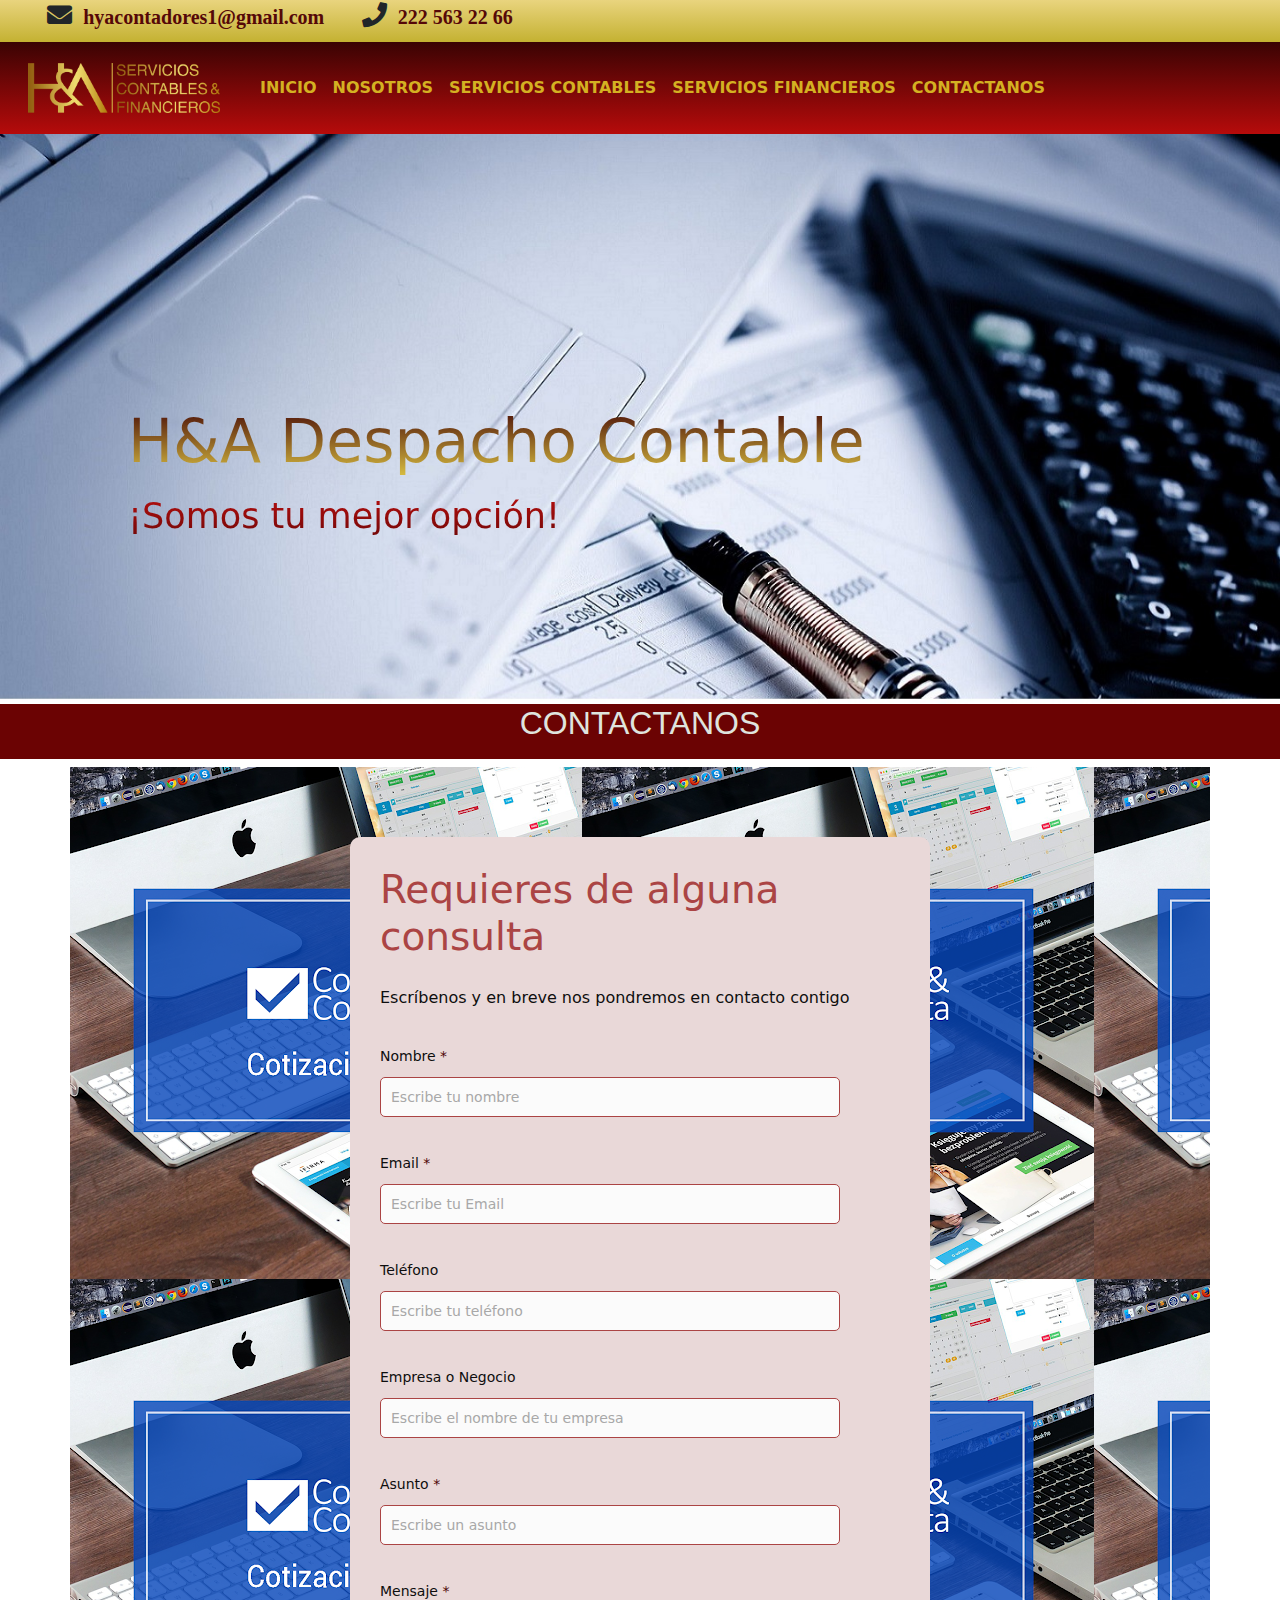
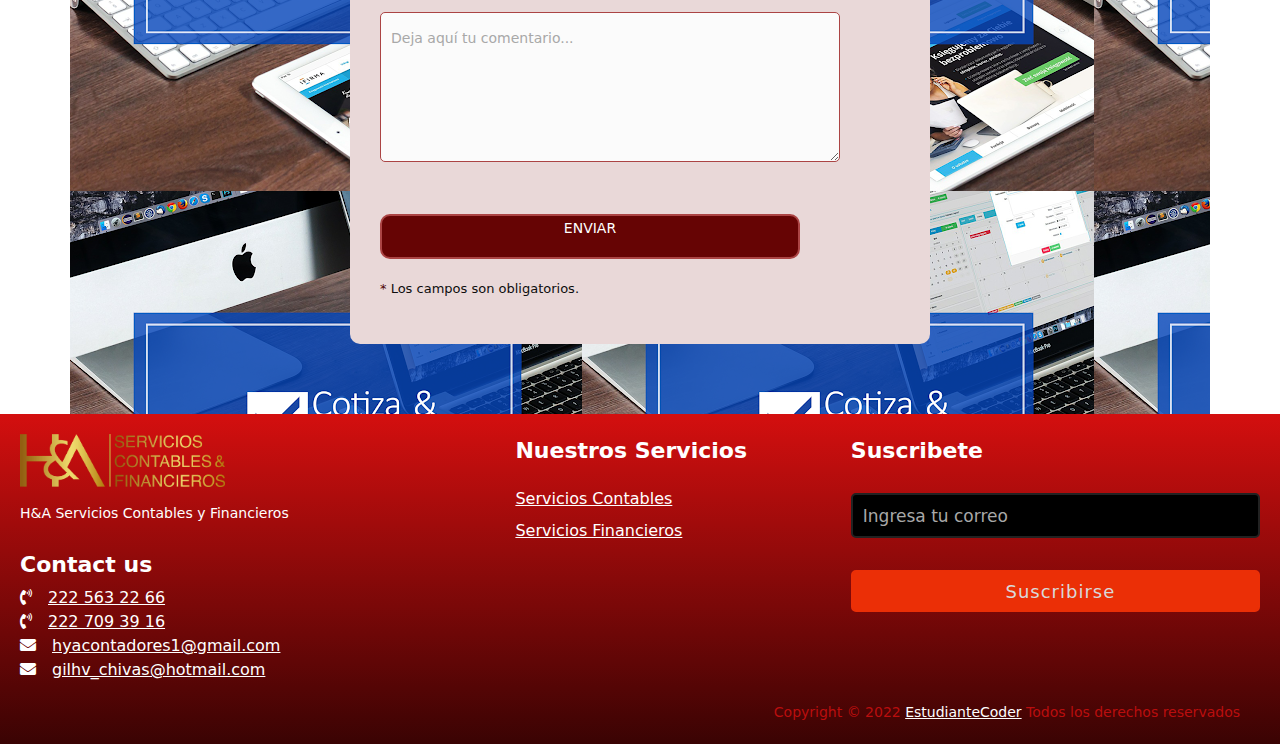
==== pages/contactanos.html @ 289abd4b "aplicacion de sass" ====
<!DOCTYPE html>
<html lang="en">

<head>
    <meta charset="UTF-8">
    <meta http-equiv="X-UA-Compatible" content="IE=edge">
    <meta name="viewport" content="width=device-width, initial-scale=1.0">
    <title>H&A Despacho</title>
    <link rel="icon" type="image/png" href="../img/logo.png">
    <link rel="stylesheet" href="../css/bootstrap.css">
    <link rel="stylesheet" href="../personalcss/styles.css">
    <link rel="stylesheet" href="http://cdnjs.cloudflare.com/ajax/libs/font-awesome/4.4.0/css/font-awesome.min.css">
    <link rel="stylesheet" href="https://cdnjs.cloudflare.com/ajax/libs/font-awesome/5.15.2/css/all.min.css" />
    <link rel="shortcut" href="../img/logo.png">
    <script src="../js/bootstrap.js"></script>
</head>

<body>

    <header class="header">
        <section class="navbar_Cp">
            <div class="header__barraPrin">
                <ul>
                    <li class="fas fa-envelope " style="font-size: 25px;">
                        <a href="mailto:hyacontadores1@gmail.com">hyacontadores1@gmail.com </a>
                    </li>
                    <li class="	fa fa-phone" style="font-size: 25px;">
                        <a href="tel:+522225632266">222 563 22 66</a>
                    </li>
                </ul>
            </div>
            <nav class="navbar  navbar-expand-lg navbar-light bg-light ">
                <div class="container-fluid container-fluid--Cp">
                    <a class="navbar-brand" href="#"><img src="../img/logo.png" alt="logo"></a>
                    <button class="navbar-toggler" type="button" data-bs-toggle="collapse"
                        data-bs-target="#navbarSupportedContent" aria-controls="navbarSupportedContent"
                        aria-expanded="false" aria-label="Toggle navigation">
                        <span class="navbar-toggler-icon"></span>
                    </button>
                    <div class="collapse navbar-collapse" id="navbarSupportedContent">

                        <ul class="navbar-nav me-auto mb-2 mb-lg-0">
                            <li class="nav-item">
                                <a class="nav-link active" aria-current="page" href="../index.html">INICIO</a>
                            </li>
                            <li class="nav-item">
                                <a class="nav-link" href="./nosotros.html">NOSOTROS</a>
                            </li>
                            <li class="nav-item">
                                <a href="./servicioscontables.html" class="nav-link">SERVICIOS CONTABLES</a>
                            </li>
                            <li class="nav-item">
                                <a href="./serviciosfinancieros.html" class="nav-link">SERVICIOS FINANCIEROS</a>
                            </li>
                            <li class="nav-item">
                                <a href="./contactanos.html" class="nav-link">CONTACTANOS</a>
                            </li>


                        </ul>

                    </div>
                </div>
            </nav>
        </section>
    </header>

    <main>
        <section class="main__contenedor">
            <img src="../img/contable.jpg" alt="contabilidad">
            <div class="main__textContent">
                <h2>H&A Despacho Contable</h2>
                <h3>¡Somos tu mejor opción!</h3>
            </div>
        </section>

        <div class="titles">
            <h2> CONTACTANOS </h2>
        </div>
        <div class="container containerForm">
 
            <div class="contact_form">

                <div class="formulario">
                    <h1>Requieres de alguna consulta </h1>
                    <h3>Escríbenos y en breve nos pondremos en contacto contigo</h3>


                    <form action="submeter-formulario" method="post">


                        <p>
                            <label for="nombre" class="colocar_nombre">Nombre
                                <span class="obligatorio">*</span>
                            </label>
                            <input type="text" name="introducir_nombre" id="nombre" required="obligatorio"
                                placeholder="Escribe tu nombre">
                        </p>

                        <p>
                            <label for="email" class="colocar_email">Email
                                <span class="obligatorio">*</span>
                            </label>
                            <input type="email" name="introducir_email" id="email" required="obligatorio"
                                placeholder="Escribe tu Email">
                        </p>

                        <p>
                            <label for="telefone" class="colocar_telefono">Teléfono
                            </label>
                            <input type="tel" name="introducir_telefono" id="telefono"
                                placeholder="Escribe tu teléfono">
                        </p>

                        <p>
                            <label for="empresa" class="colocar_empresa">Empresa o Negocio
                            </label>
                            <input type="text" name="introducir_empresa" id="empresa"
                                placeholder="Escribe el nombre de tu empresa">
                        </p>

                        <p>
                            <label for="asunto" class="colocar_asunto">Asunto
                                <span class="obligatorio">*</span>
                            </label>
                            <input type="text" name="introducir_asunto" id="assunto" required="obligatorio"
                                placeholder="Escribe un asunto">
                        </p>

                        <p>
                            <label for="mensaje" class="colocar_mensaje">Mensaje
                                <span class="obligatorio">*</span>
                            </label>
                            <textarea name="introducir_mensaje" class="texto_mensaje" id="mensaje"
                                required="obligatorio" placeholder="Deja aquí tu comentario..."></textarea>
                        </p>

                        <button type="submit" name="enviar_formulario" id="enviar">
                            <p>Enviar</p>
                        </button>

                        <p class="aviso">
                            <span class="obligatorio"> * </span>Los campos son obligatorios.
                        </p>

                    </form>
                </div>
            </div>
        </div>

    </main>


    <footer>
        <div class="content">
            <div class="left box">
                <div class="upper">
                    <div class="topic"><img src="../img/logo.png" width="50%" alt=""></div>
                    <p>H&A Servicios Contables y Financieros</p>
                </div>
                <div class="lower">
                    <div class="topic">Contact us</div>
                    <div class="phone">
                        <a href="tel:+522225632266"><i class="fas fa-phone-volume"></i>222 563 22 66</a> <br>
                        <a href="tel:+522227093916"><i class="fas fa-phone-volume"></i>222 709 39 16</a>
                    </div>
                    <div class="email">
                        <a href="mailto:hyacontadores1@gmail.com"><i
                                class="fas fa-envelope"></i>hyacontadores1@gmail.com</a><br>
                        <a href="mailto:gilhv_chivas@hotmail.com"><i
                                class="fas fa-envelope"></i>gilhv_chivas@hotmail.com</a>
                    </div>
                </div>
            </div>
            <div class="middle box">
                <div class="topic">Nuestros Servicios</div>
                <div><a href="../pages/servicioscontables.html">Servicios Contables</a></div>
                <div><a href="../pages/serviciosfinancieros.html">Servicios Financieros</a></div>

            </div>
            <div class="right box">
                <div class="topic"> Suscribete </div>
                <form action="#">
                    <input type="text" placeholder="Ingresa tu correo">
                    <input type="submit" name="" value="Suscribirse">

                </form>
            </div>
        </div>
        <div class="bottom">
            <p>Copyright © 2022 <a href="#">EstudianteCoder</a> Todos los derechos reservados</p>
        </div>
    </footer>

</body>

</html>
---- personalcss/styles.css ----
*{
    margin: 0;
    padding: 0;
    box-sizing: border-box;
}
.header {
  background: linear-gradient(to top , #d40f0f, #3a0303 );
    width: 100vw;
    position: fixed;
    
  }
.header__barraPrin{       /*barra principal de la pagina */
    background: linear-gradient(to top, rgb(189, 171, 35),rgb(233, 212, 126));
    padding: 2px;
    width: 100vw;
  
}

.header__barraPrin ul li {

    display: inline;
    padding-left:3px;
    padding-right:3px;
    margin: 10px;

}
.header__barraPrin img {
    width: 50px;
   
}
.header__barraPrin a{
    display: inline-block;  
    margin: 5px;
    font-size: 20px;
    font-weight: bold;
    color: rgb(85, 8, 8);
    text-decoration: none;

}
/* ------------------------------------- barra de navegvacion---------------------------------------*/
/*

/********************************************* modificaciones del navbar de bootstrap**********************************/
.navbar-brand img{
  width: 15vw;
  margin: 1rem;

}
.navbar-toggler{
  width: 5rem;
  background: linear-gradient(to top, rgb(143, 129, 28),rgb(243, 200, 26));
}

.navbar_Cp{
  background: #570808;
  position: fixed;
  width: 100%;
}
.container-fluid--Cp{
  background: linear-gradient(to top , #b60b0b, #3a0303 );
  margin-top: -1rem;
  margin-bottom: -1rem;
 
 
}
.bg-light li a{
  color: #d4b122 !important;
  padding: 1rem;
  font-size: 1rem;
  font-weight: 700;
}
.bg-light li a{
  transition: 1.5s ease;
 		-moz-transition: 1.5s ease; /* Firefox */
 		-webkit-transition: 1.5s ease; /* Chrome - Safari */
 		-o-transition: 1.5s ease; /* Opera */
}
.bg-light li a:hover{

  background: rgb(58, 2, 2);
  transform : scale(2);
  -moz-transform : scale(1.5); /* Firefox */
  -webkit-transform : scale(1.5); /* Chrome - Safari */
  -o-transform : scale(1.5); /* Opera */
  -ms-transform : scale(1.5); /* IE9 */
}

/*************** MODIFICACIONES CONTAINER BOOTSTRAP  ***************/

.container{
    position: static;
    display: inline-flex;
    width: 100%;
}

.card-title{
  color: #570808;
}
.card-text{
  color: #836a08;
  font-size: 1rem;
}
.row{
    position: static;
}



  /*--------------------------------- main -------------------------------------------------------------------*/
  
 
.main__contenedor img{
    float: left;
    width: 100%;
}
  .contenido img{
      width: 100vw;
      height: 40%;
      text-align: center;
      float: left;
    

  }
.main__textContent h2{
    position: absolute;
    top: 45%;
    left: 10%;
    font-size: 60px;
    color: rgb(0, 0, 0);
    background: -webkit-linear-gradient(rgb(66, 4, 4),rgb(218, 192, 66));
  -webkit-background-clip: text;
  -webkit-text-fill-color: transparent;
  color: rgb(49, 12, 6);

}
.main__textContent h3{
    position: absolute;
    top: 55%;
    left: 10%;
    font-size: 35px;
    color: rgb(0, 0, 0);
    color: rgb(0, 0, 0);
    background: -webkit-linear-gradient(rgb(182, 14, 14),rgb(66, 4, 4));
  -webkit-background-clip: text;
  -webkit-text-fill-color: transparent;
  color: rgb(49, 12, 6);

}
.main__textContent p{
    text-align: justify;
    font-family: Arial, Helvetica, sans-serif;
    margin: 15px;
}

.titles h2{
  background: rgb(107, 3, 3);
  text-align: center;
  color: rgb(223, 228, 222);
  font-family: Arial, Helvetica, sans-serif;
  font-size: 2rem;
  padding: 1rem;
 

}
.container {
  display: flex;
  width: 100vw;
 
}
.row .container__figure {
  margin: 1rem;
  width: 100%;
  height: auto;
  
}
.container__parrafos{
  margin: 1rem;
width: 90%;
}
.container__parrafos p{
  font-family: Arial, Helvetica, sans-serif;
  font-size: 23px;
  font-weight: 500;
  text-align: justify;
  padding: 2px;
  color: #3a0303;
}



/*--------------------------------------------mapa---------------------------------------------------------------------------------------*/
.mapa .iframe{
  width: 100vw;
  
}



/*-------------------------------------------------------pie de pagina--------------------------------------------------------------------*/

@import url('https://fonts.googleapis.com/css2?family=Poppins:wght@200;300;400;500;600;700&display=swap');
footer{
  width: 100vw;
  position: static;
  bottom: 0;
  left: 0;
  background: linear-gradient(to top , #3a0303, #d40f0f );
}
footer .content{
  /*max-width: 1350px;*/
  width: 100vw;
  margin: auto;
  padding: 20px;
  display: flex;
  flex-wrap: wrap;
  justify-content: space-between;
}
footer .content p,a{
  color: #fff;
}
footer .content .box{
  width: 33%;
  transition: all 0.4s ease;
}
footer .content .topic{
  font-size: 22px;
  font-weight: 600;
  color: #fff;
  margin-bottom: 16px;

}
footer .content p{
  text-align: justify;
}
footer .content .lower .topic{
  margin: 24px 0 5px 0;
}
footer .content .lower i{
  padding-right: 16px;
}
footer .content .middle{
  padding-left: 80px;
}
footer .content .middle a{
  line-height: 32px;
}
footer .content .right input[type="text"]{
  height: 45px;
  width: 100%;
  outline: none;
  color: #d9d9d9;
  background: #000;
  border-radius: 5px;
  padding-left: 10px;
  font-size: 17px;
  border: 2px solid #222222;
}
footer .content .right input[type="submit"]{
  height: 42px;
  width: 100%;
  font-size: 18px;
  color: #d9d9d9;
  background: #eb2f06;
  outline: none;
  border-radius: 5px;
  letter-spacing: 1px;
  cursor: pointer;
  margin-top: 12px;
  border: 2px solid #eb2f06;
  transition: all 0.3s ease-in-out;
}
.content .right input[type="submit"]:hover{
  background: none;
  color:  #eb2f06;
}
footer .content .media-icons a{
  font-size: 16px;
  height: 45px;
  width: 45px;
  display: inline-block;
  text-align: center;
  line-height: 43px;
  border-radius: 5px;
  border: 2px solid #222222;
  margin: 30px 5px 0 0;
  transition: all 0.3s ease;
}
.content .media-icons a:hover{
  border-color: #eb2f06;
}
footer .bottom{
  width: 100%;
  text-align: right;
  color: #d9d9d9;
  padding: 0 40px 5px 0;
}
footer .bottom a{
  color: #fefefe;
}
footer p{
  color: #ba0e0e;
}
footer a{
  transition: all 0.3s ease;
}
footer a:hover{
  color: #eb2f06;
}
/*@media (max-width:1100px) {
  footer .content .middle{
    padding-left: 50px;
  }
}
@media (max-width:950px){
  footer .content .box{
    width: 50%;
  }
  .content .right{
    margin-top: 40px;
  }
}
@media (max-width:560px){
  footer{
    position: relative;
  }
  footer .content .box{
    width: 100%;
    margin-top: 30px;
  }
  footer .content .middle{
    padding-left: 0;
  }
}*/


















/***************acerca de nosotros**************/

.about h1{

  font-size: 35px;
  width: 50%;
  height: 50%;
  

 
  
}
.rowcontainer__parrafos{
  width: 100%;
  margin:3px;
 

}

.rowcontainer__parrafos p{
  color: #4d0404;
  font-size: 1rem;
  font-weight: 600;
  margin: 2px;
  padding: 2px;
  text-align: justify;
}
.container-About{
  display: inline-flex;
  width: 100%;

}
.row{
  width: 100%;
  display: flex

}
.row .title{
  width: 90%;
  align-content: center;
  margin: 1rem;
  padding: 1rem;
}
.row .titles h2{
  
  margin: 3px;
  padding: 5px;
  background: linear-gradient(to left, rgb(59, 7, 7), rgb(220, 27, 27));
}
/******************* animaciones en nosotros********************/
.animation_container{
  display: flex;
}
.zoom{
  width: 100vw;
  margin: 1rem;
  border-radius: 5px;
  padding: 1rem;
  font-size: 20px;
  font-weight: 700;
  align-content: center;
  align-content: space-around;
  text-align: center;
  color: #3a0303;
}
.zoom{
  transition: 1.5s ease;
 		-moz-transition: 1.5s ease; /* Firefox */
 		-webkit-transition: 1.5s ease; /* Chrome - Safari */
 		-o-transition: 1.5s ease; /* Opera */
     -webkit-animation-name: cambiarColor;
  animation-name: cambiarColor;
  -webkit-animation-duration: 5s;
  animation-duration: 5s;
  -webkit-animation-iteration-count: infinite;
  animation-iteration-count: infinite;
	}
.container .zoom:hover{
  transform : scale(2);
		-moz-transform : scale(1.5); /* Firefox */
		-webkit-transform : scale(1.5); /* Chrome - Safari */
		-o-transform : scale(1.5); /* Opera */
		-ms-transform : scale(1.5); /* IE9 */
}
@-webkit-keyframes cambiarColor {
  0% {
    background-color: #fa0000;
  }
  50%{
    background-color: #800707;
  }
  100% {
    background-color: rgb(160, 130, 12);
  }
}

@keyframes cambiarColor {
  0% {
    background-color: #ea0a0a;
  }
  100% {
    background-color: rgb(216, 199, 17);
  }
}

/******************************************* Servicios financieros **************************************/

.rowstyle{
  padding: 5px;
  margin: 10px;
  border-left: solid #3a0303 5px;
  background: #cbc9c9;
  box-shadow: 10px 5px 5px black;
}
.rowstyle p{
  font-size: 25px;
  font-weight: 600;

}

/*********************************************contactanos******************************************************/


/**************************** nuevo formulario *********************************/
@import url( 'https://fonts.googleapis.com/css?family=Roboto');
.contact_form{  
  width: auto; 
  height: auto;
  margin: 70px auto;
  border-radius: 10px;  
  padding-top: 30px;
  padding-bottom: 30px;  
  background-color: #e9d8d8; 
  padding-left: 30px; 
}
.formulario{
  width: 550px;
}

input{
  background-color: #fbfbfb; 
  width: 460px; 
  height: 40px; 
  border-radius: 5px;  
  border-style: solid; 
  border-width: 1px; 
  border-color: #ab4444; 
  margin-top: 10px;  
  padding-left: 10px;
  margin-bottom: 20px; 
}


textarea{
  background-color: #fbfbfb; 
  width: 460px; 
  height: 150px; 
  border-radius: 5px;  
  border-style: solid; 
  border-width: 1px; 
  border-color: #ab4444; 
  margin-top: 10px;  
  padding-left: 10px;
  margin-bottom: 20px; 
  padding-top: 15px; 
}


label{
  display: block; 
  float: center;  
}


button{
  
  height: 45px; 
  padding-left: 5px;
  padding-right: 5px;   
  margin-bottom: 20px; 
  margin-top: 10px;   
  text-transform: uppercase;
  background-color: #660404; 
  border-color: #ab4444; 
  border-style: solid; 
  border-radius: 10px;  
  width: 420px;   
  cursor: pointer;
}


button p{
  color: #fff; 
}


span{
  color: #4d0404; 
}


.aviso{
  font-size: 13px;  
  color: #0e0e0e;  
}


h1{
  font-size: 39px;  
  text-align: letf; 
  padding-bottom: 20px; 
  color: #ab4444;
}


h3{
  font-size: 16px; 
  padding-bottom: 30px;
  color: #0e0e0e;   
}


p{
  font-size: 14px; 
  color: #0e0e0e; 
}


::-webkit-input-placeholder {
 color: #a8a8a8;
}


::-webkit-textarea-placeholder {
 color: #a8a8a8;
}


.formulario input:focus{
  outline:0;
  border: 1px solid #a00b0b;
}


.formulario textarea:focus{
  outline:0;
  border: 1px solid #9c0c0c;
}

.imgCotizacion img{
  align-content: center;
  margin-top: 4rem;
  width: 40vw;

}
.containerForm{
  background-image: url(../img/cotizacion.png);
}

/*****************************************  responsive  ******************************************/
@media ( max-width:1080px){
    .container{
      display: inline;
      position:static;
      width: 90vw;
      text-align: center;
      margin: 2rem;
    }
  }

  @media only screen and (max-width:500px){/*-------------------------vsta movil-------------------*/
    .main__textContent h2{
      position: absolute;
      top: 38vw;
      left: 10%;
      font-size: 20px;
      
  
  }
  .main__textContent h3{
      position: absolute;
      top: 45vw;
      left: 10%;
      font-size: 1rem;

    }
    .bg-light li a{
      transition: 1.5s ease;
         -moz-transition: 1.5s ease; /* Firefox */
         -webkit-transition: 1.5s ease; /* Chrome - Safari */
         -o-transition: 1.5s ease; /* Opera */
    }
    .bg-light li a:hover{
    
      background: rgb(58, 2, 2);
      transform : scale(1);
      -moz-transform : scale(1); /* Firefox */
      -webkit-transform : scale(1); /* Chrome - Safari */
      -o-transform : scale(1); /* Opera */
      -ms-transform : scale(1); /* IE9 */
    }

    .container{
      width: 100vh;
    }
    .row {
      align-content: center;
      width: 95vw;
      margin: 5px;
    }
    .row .rowcontainer__parrafos{
      text-align: justify;
      width: 100vh;
    }
    .row .rowcontainer__parrafos p{
      text-align: justify;
      width: 100;
    }
  .row img{
    width: 100vw;
    padding: 2rem;
  }

    footer{
      position: static;
      width: 100vw;
      height: auto;
    }
    footer .content .box{
      width: 100vw;
      margin-top: 30px;
    }
    footer .content .middle{
      padding-left: 0;
    }
   
  }
/************************ vista tableta ************/

    @media only screen and (min-width:501px) and (max-width:850px){
      .main__textContent h2{
        position: absolute;
        top: 30vw;
        left: 10%;
        font-size: 40px;
        
    
    }
    .main__textContent h3{
        position: absolute;
        top: 35vw;
        left: 10%;
        font-size: 30px;
        
    
    }
    .row {
      display: flex;
      width: 100%;
    }
    .row img{
      width: 94vw;
      align-content: center;
      margin: 1rem;
    }
      footer .content .box{
        width: 50%;
      }
      .content .right{
        margin-top: 40px;
      }
    }
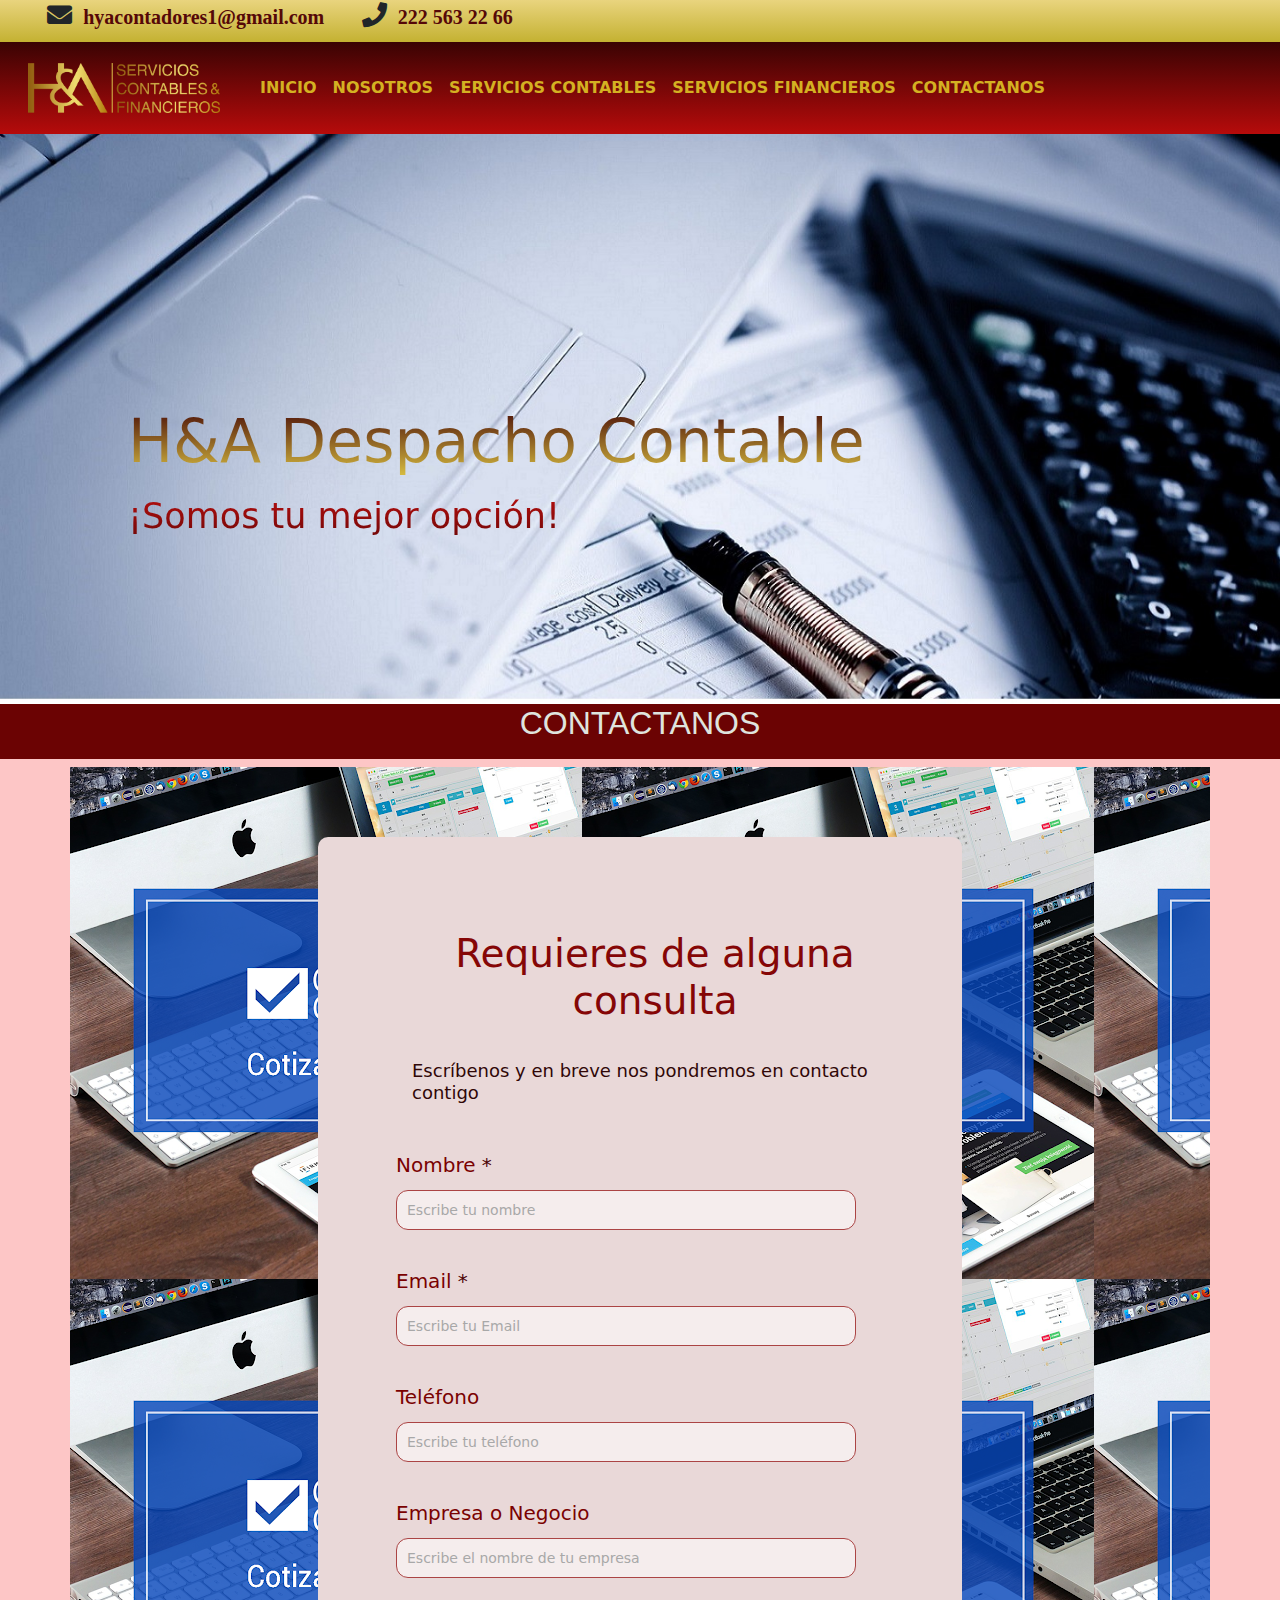
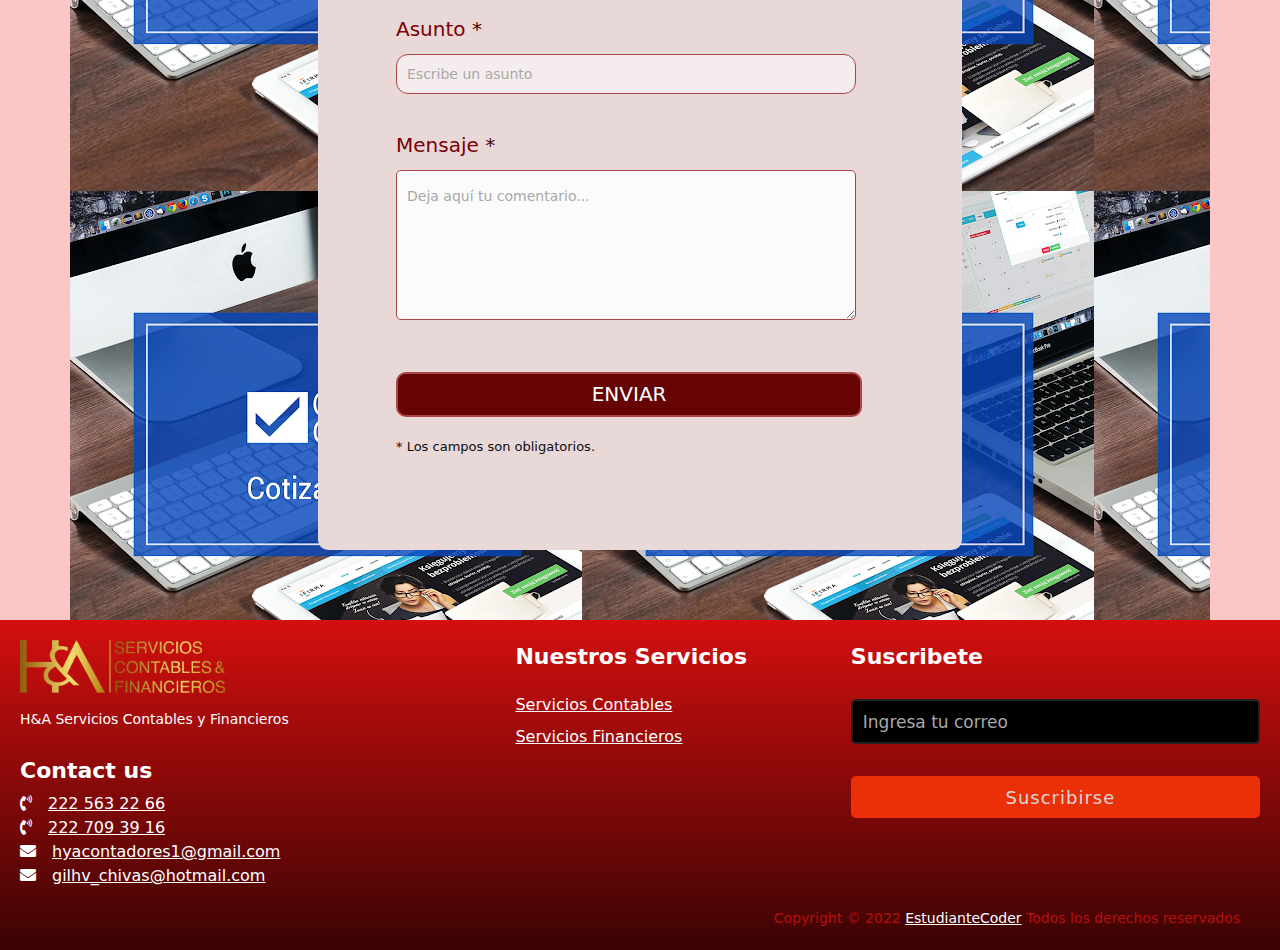
==== commit 66a47a72: "aplicando sass a contactanos" ====
--- a/pages/contactanos.html
+++ b/pages/contactanos.html
@@ -9,6 +9,7 @@
     <link rel="icon" type="image/png" href="../img/logo.png">
     <link rel="stylesheet" href="../css/bootstrap.css">
     <link rel="stylesheet" href="../personalcss/styles.css">
+    <link rel="stylesheet" href="../scss/estilos.css">
     <link rel="stylesheet" href="http://cdnjs.cloudflare.com/ajax/libs/font-awesome/4.4.0/css/font-awesome.min.css">
     <link rel="stylesheet" href="https://cdnjs.cloudflare.com/ajax/libs/font-awesome/5.15.2/css/all.min.css" />
     <link rel="shortcut" href="../img/logo.png">
--- a/scss/estilos.css
+++ b/scss/estilos.css
@@ -0,0 +1,71 @@
+body {
+  background-color: #fdc6c6;
+}
+
+.formulario {
+  -ms-flex-line-pack: center;
+      align-content: center;
+  margin: 2rem;
+  padding: 1rem;
+}
+
+.formulario h1 {
+  color: #850606;
+  text-align: center;
+  margin: 1rem;
+}
+
+.formulario h3 {
+  color: #300707;
+  -ms-flex-line-pack: center;
+      align-content: center;
+  margin: 1rem;
+  font-size: 18px;
+}
+
+.formulario label {
+  font-size: 20px;
+  color: #7a0101;
+}
+
+.formulario input {
+  border-radius: 12px;
+  background-color: #f5eded;
+  color: #460707;
+}
+
+.formulario button {
+  -ms-flex-line-pack: center;
+      align-content: center;
+  width: 90%;
+}
+
+.formulario button p {
+  font-size: 20px;
+  margin: 3px;
+  padding: 2px;
+}
+
+.formulario button:hover {
+  background-color: #f02929;
+}
+
+@media (max-width: 560px) {
+  .formulario {
+    width: 90vw;
+  }
+  .formulario h1 {
+    font-size: 18px;
+  }
+  .formulario h3 {
+    font-size: 12px;
+  }
+  .formulario input {
+    width: 80%;
+  }
+  .formulario textarea {
+    width: 80%;
+    height: 200px;
+  }
+}
+/*# sourceMappingURL=estilos.css.map */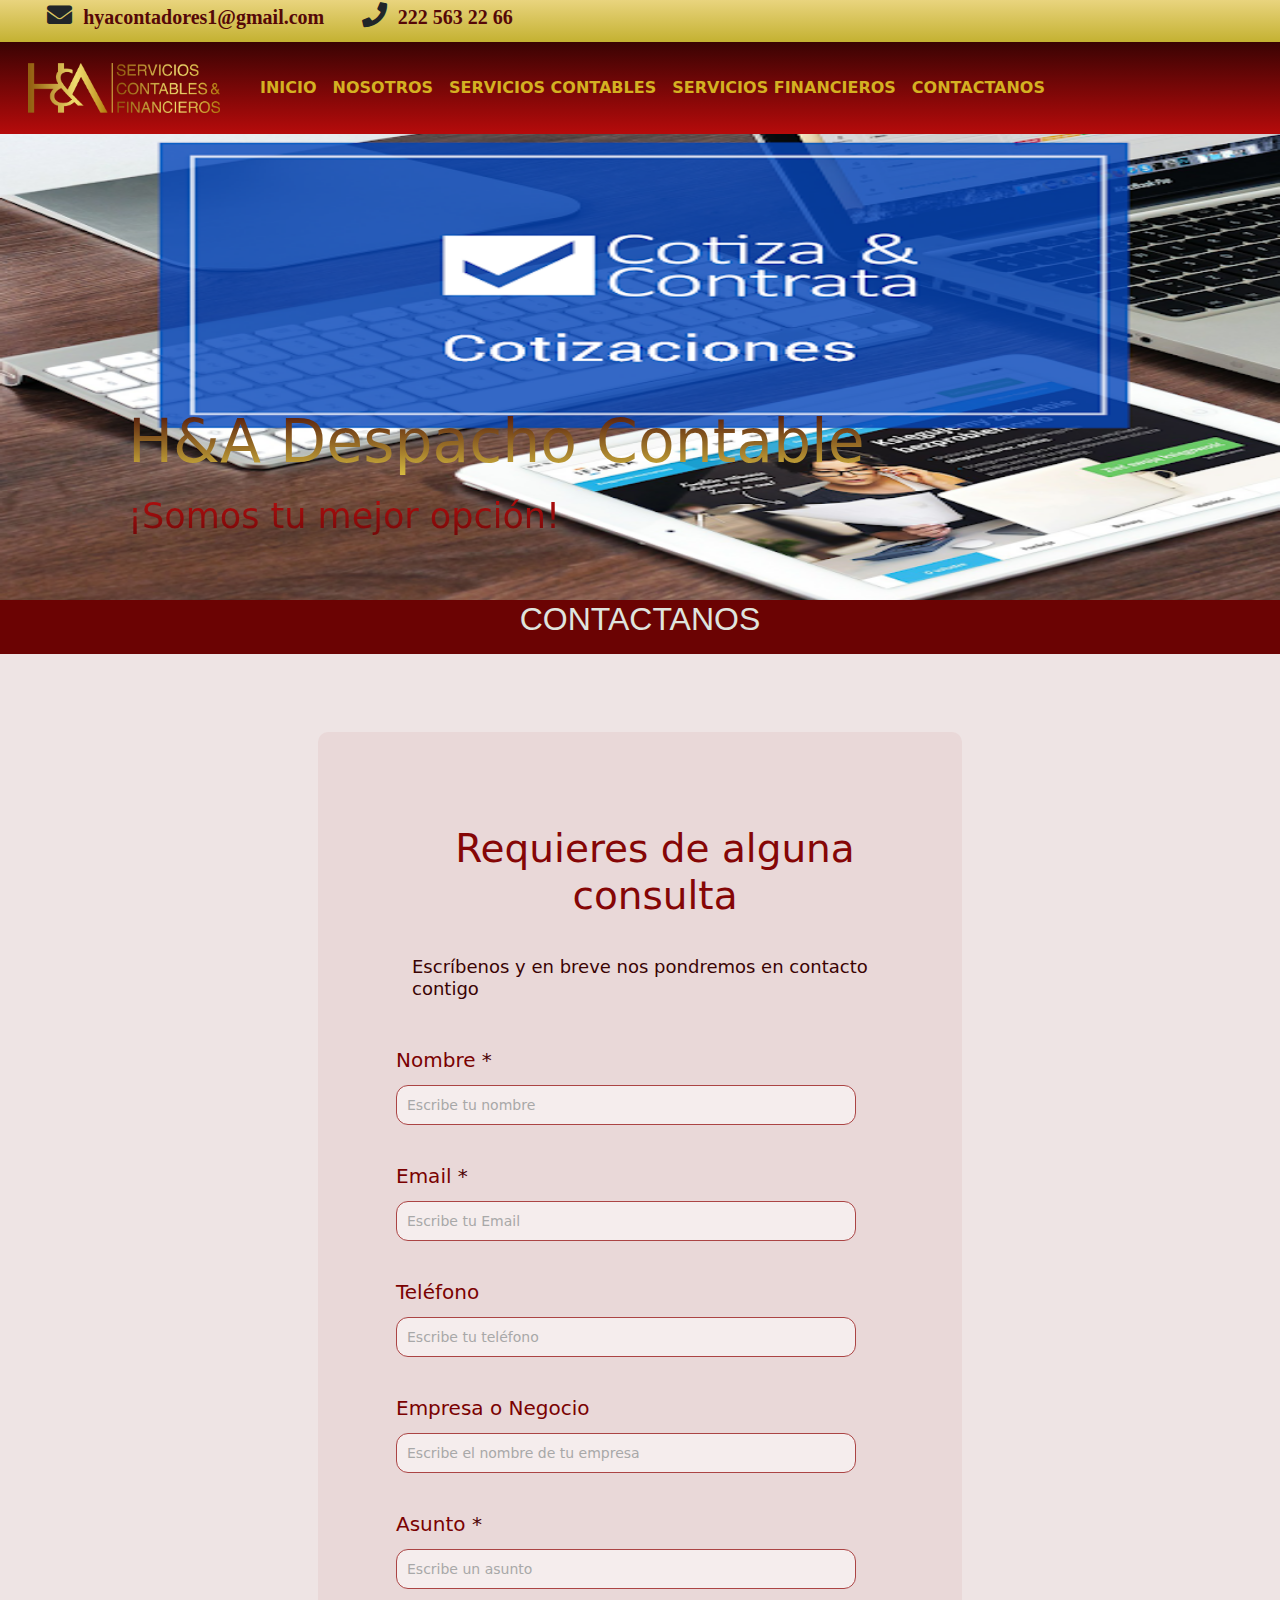
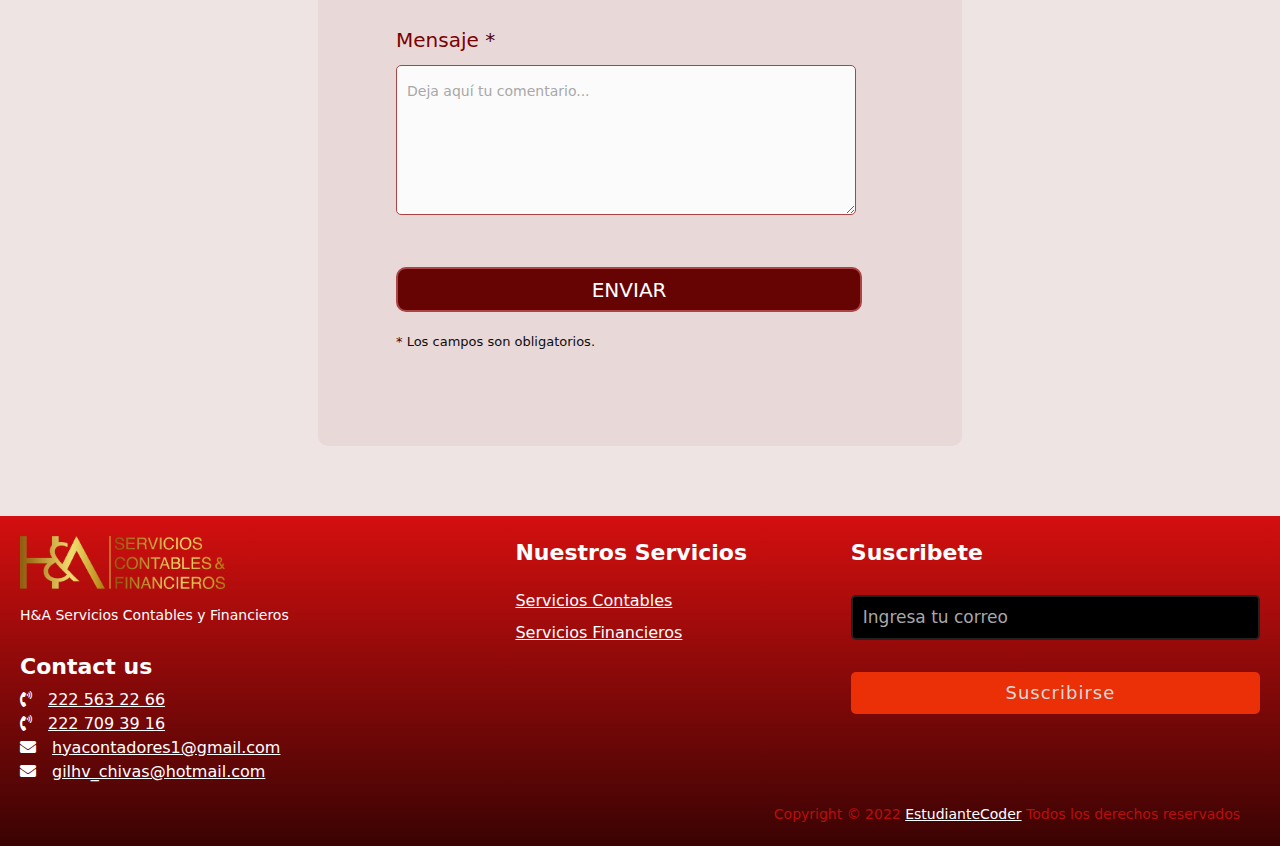
==== commit ae25e662: "se relizarion cambios con SASS" ====
--- a/pages/contactanos.html
+++ b/pages/contactanos.html
@@ -68,7 +68,7 @@
 
     <main>
         <section class="main__contenedor">
-            <img src="../img/contable.jpg" alt="contabilidad">
+            <img src="../img/cotizacion.png" style="height: 600px;" alt="contabilidad">
             <div class="main__textContent">
                 <h2>H&A Despacho Contable</h2>
                 <h3>¡Somos tu mejor opción!</h3>
--- a/personalcss/styles.css
+++ b/personalcss/styles.css
@@ -604,9 +604,7 @@
   width: 40vw;
 
 }
-.containerForm{
-  background-image: url(../img/cotizacion.png);
-}
+
 
 /*****************************************  responsive  ******************************************/
 @media ( max-width:1080px){
--- a/scss/estilos.css
+++ b/scss/estilos.css
@@ -1,5 +1,57 @@
+/* mapas     */
+.facebook--link {
+  color: #3b5998;
+}
+
+.instagram--link {
+  color: #a20b98;
+}
+
+.twitter--link {
+  color: #55acee;
+}
+
+/*   MAP GET */
+.paquetescontables {
+  color: #8f8b91;
+  font-size: 18px;
+  margin: 1rem;
+  text-align: justify;
+  display: -webkit-inline-box;
+  display: -ms-inline-flexbox;
+  display: inline-flex;
+}
+
+.paquetescontables div {
+  margin: 1rem;
+}
+
+/* EXTEND  */
+.estilogeneral, .paquetesfinancieros {
+  margin: 1rem;
+  padding: 3px;
+  text-align: justify;
+  font-size: medium;
+  color: #8f8b91;
+  border-radius: 5px;
+  border-color: #3a0303;
+  -webkit-box-shadow: 8px 5px 5px #d40f0f;
+          box-shadow: 8px 5px 5px #d40f0f;
+  background-color: white;
+}
+
+.paquetesfinancieros {
+  color: #3a0303;
+}
+
+.paquetesfinancieros p {
+  font: 1em cursive;
+  color: #d40f0f;
+}
+
+/* mixin sin parametros*/
 body {
-  background-color: #fdc6c6;
+  background-color: #eee4e4;
 }
 
 .formulario {
@@ -16,7 +68,7 @@
 }
 
 .formulario h3 {
-  color: #300707;
+  color: #3a0303;
   -ms-flex-line-pack: center;
       align-content: center;
   margin: 1rem;
@@ -31,7 +83,7 @@
 .formulario input {
   border-radius: 12px;
   background-color: #f5eded;
-  color: #460707;
+  color: #3a0303;
 }
 
 .formulario button {
